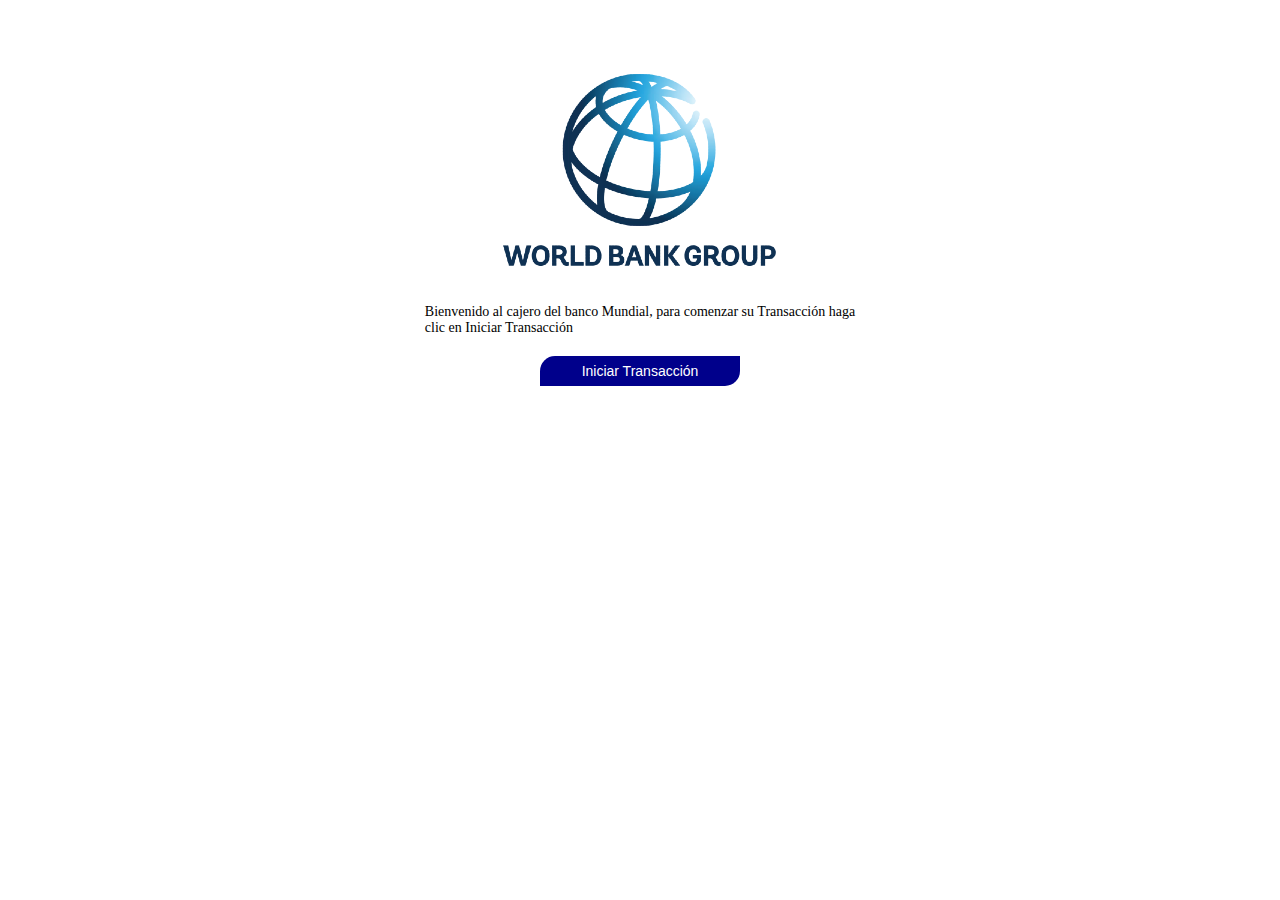
==== index.html @ 7e953363 "vista Index y style" ====
<!DOCTYPE html>
<html lang="es">

<head>
        <meta charset="UTF-8">
        <meta http-equiv="X-UA-Compatible" content="IE=edge">
        <meta name="viewport" content="width=device-width, initial-scale=1.0">
        <link rel="stylesheet" href="./css/style.css">
        <title>Transacción - Banco Mundial</title>
</head>

<body>
        <main>
                <picture>
                        <img class="imgIndex" src="./img/1.png" alt="logo">
                </picture>
                <section class="sectionIndex ">
                        <div>
                                <p>Bienvenido al cajero del banco Mundial, para comenzar su Transacción haga</p>
                                <p>clic en Iniciar
                                        Transacción</p>
                        </div>
                        <a href="#"><button class="button">Iniciar Transacción</button></a>
                </section>
        </main>
</body>

</html>
---- css/style.css ----
* {
  box-sizing: border-box;
  margin: 0;
  padding: 0;
}

html {
  font-size: 6.25%;
}

body {
  font-size: 14rem;
  width: 50vw;
  margin: auto;
}

.imgIndex {
  width: 300px;
  height: 300px;
}
main {
  display: flex;
  flex-direction: column;
  align-items: center;
}

.sectionIndex {
  width: 75%;
  display: flex;
  flex-direction: column;
  align-items: center;
  justify-content: space-between;
}

.button {
  width: 200px;
  height: 30px;
  border: none;
  color: white;
  background-color: darkblue;
  border-top-left-radius: 15px;
  border-bottom-right-radius: 15px;
  font-size: 14rem;
  cursor: pointer;
  margin: 20rem 0rem;
}
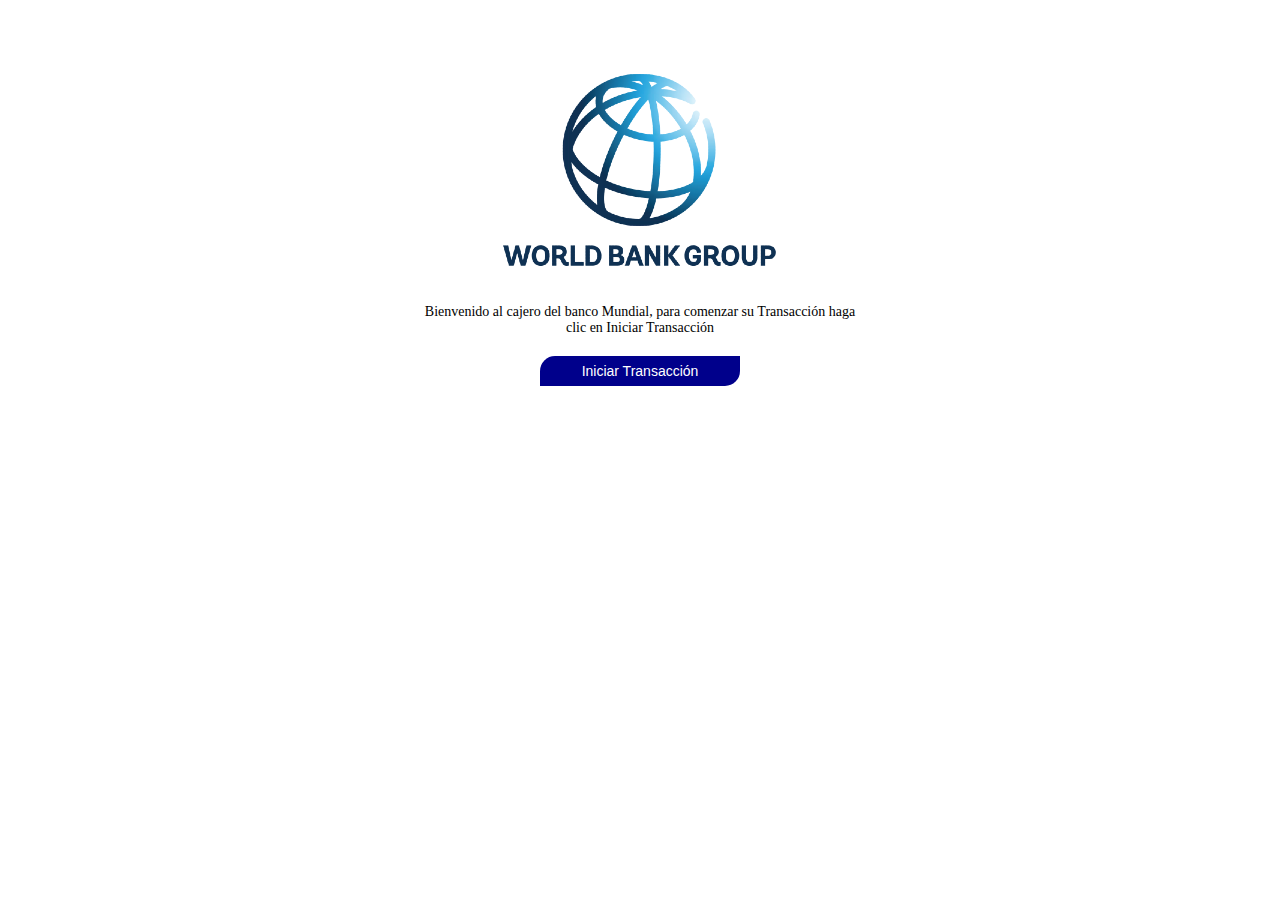
==== commit e02175f5: "vista Servicios" ====
--- a/index.html
+++ b/index.html
@@ -15,7 +15,7 @@
                         <img class="imgIndex" src="./img/1.png" alt="logo">
                 </picture>
                 <section class="sectionIndex ">
-                        <div>
+                        <div class="sectionIndexdiv">
                                 <p>Bienvenido al cajero del banco Mundial, para comenzar su Transacción haga</p>
                                 <p>clic en Iniciar
                                         Transacción</p>
--- a/css/style.css
+++ b/css/style.css
@@ -18,6 +18,11 @@
   width: 300px;
   height: 300px;
 }
+
+.imgPequeña {
+  width: 150px;
+  height: 150px;
+}
 main {
   display: flex;
   flex-direction: column;
@@ -32,6 +37,17 @@
   justify-content: space-between;
 }
 
+.sectionDesServicios {
+  display: flex;
+  align-items: center;
+}
+
+.sectionIndexdiv {
+  display: flex;
+  flex-direction: column;
+  align-items: center;
+}
+
 .button {
   width: 200px;
   height: 30px;
@@ -44,3 +60,56 @@
   cursor: pointer;
   margin: 20rem 0rem;
 }
+
+.botonesServicios {
+  display: grid;
+  grid-template-columns: 1fr 1fr;
+  gap: 0px 0px;
+}
+
+.buttonIzquierda {
+  display: flex;
+  flex-direction: column;
+  align-items: center;
+}
+
+.buttonIzquierdaEstilo {
+  width: 200px;
+  height: 30px;
+  border: none;
+  color: white;
+  background-color: darkblue;
+  border-bottom-left-radius: 15px;
+  font-size: 14rem;
+  cursor: pointer;
+  margin: 20rem 0rem;
+}
+.buttonDerecha {
+  display: flex;
+  flex-direction: column;
+  align-items: center;
+}
+
+.buttonDerechaEstilo {
+  width: 200px;
+  height: 30px;
+  border: none;
+  color: white;
+  background-color: darkblue;
+  border-top-right-radius: 15px;
+  font-size: 14rem;
+  cursor: pointer;
+  margin: 20rem 0rem;
+}
+
+.buttonDerechaEstiloCancelar {
+  width: 200px;
+  height: 30px;
+  border: none;
+  color: white;
+  background-color: gray;
+  border-top-right-radius: 15px;
+  font-size: 14rem;
+  cursor: pointer;
+  margin: 20rem 0rem;
+}
